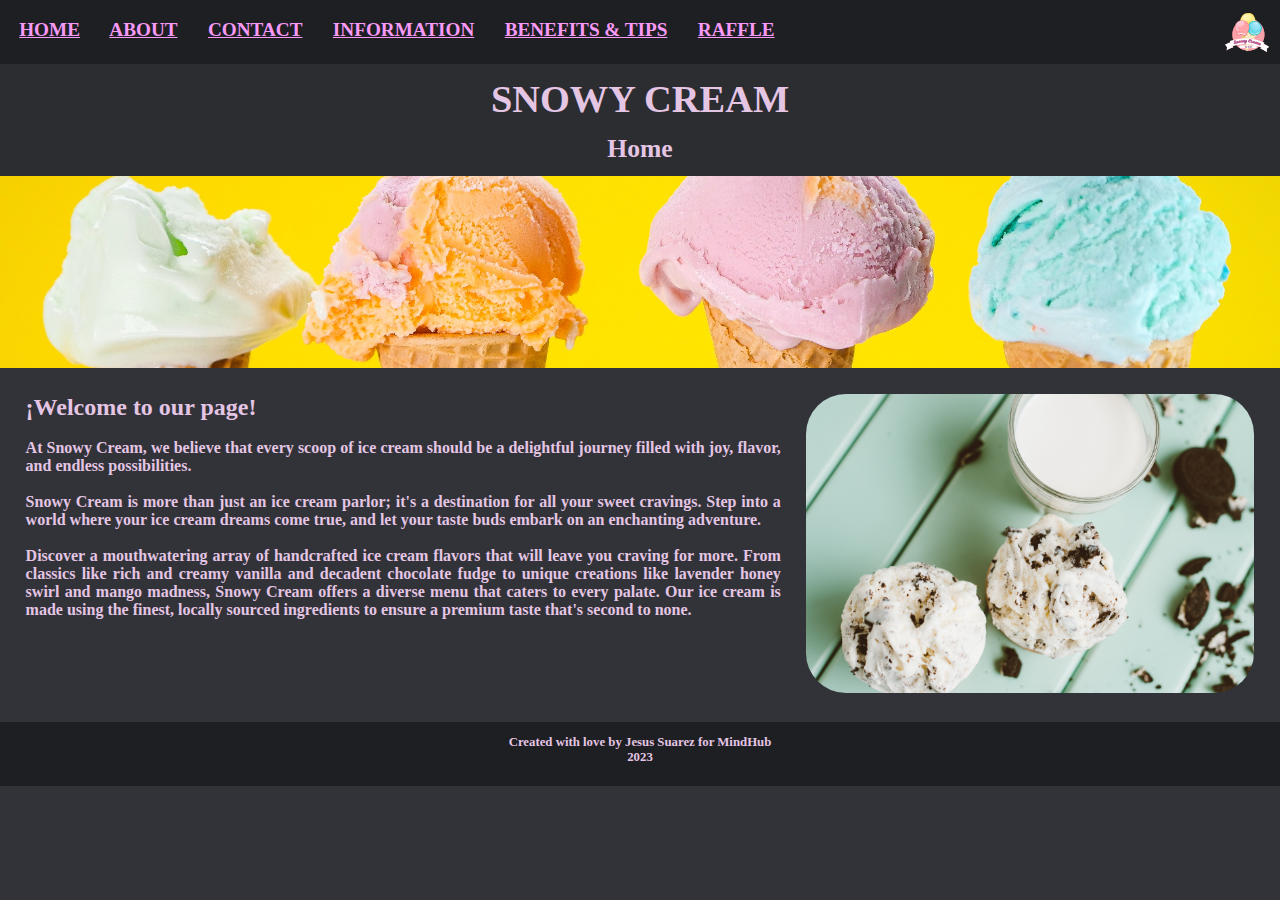
==== index.html @ 0efbd232 "Transferencia de archivos locales a repositorio Git Hub" ====
<!DOCTYPE html>
<html lang="en">

<head>
    <meta charset="UTF-8">
    <meta name="viewport" content="width=device-width, initial-scale=1.0">
    <link rel="stylesheet" href="style.css">
    <link rel="icon" type="image/x-icon" href="/Resources/icon.png">
    <title>Home</title>
</head>

<body>
    <header>
        <nav>
            <a href="#">HOME</a>
            <a href="/aboutUs.html">ABOUT</a>
            <a href="/contact.html">CONTACT</a>
            <a href="/information.html">INFORMATION</a>
            <a href="/benefits.html">BENEFITS & TIPS</a>
            <a href="/raffle.html">RAFFLE</a>
        </nav>
        <img class="logo" src="/Resources/logo.png" alt="Logo">
    </header>

    <main>
        <section>
            <div class="main_title">
                <h1>SNOWY CREAM</h1>
                <H2>Home</H2>
            </div>
            <div class="banner"></div>
        </section>
        <article class="home_article">
            <div>

                <h2>¡Welcome to our page!</h2>
                <p> <br>
                    At Snowy Cream, we believe that every scoop of ice cream should be a delightful journey filled with
                    joy,
                    flavor, and endless possibilities.
                    <br><br>
                    Snowy Cream is more than just an ice cream parlor; it's a destination for all your sweet cravings.
                    Step
                    into a world where your ice cream dreams come true, and let your taste buds embark on an enchanting
                    adventure.
                    <br><br>
                    Discover a mouthwatering array of handcrafted ice cream flavors that will leave you craving for
                    more.
                    From classics like rich and creamy vanilla and decadent chocolate fudge to unique creations like
                    lavender honey swirl and mango madness, Snowy Cream offers a diverse menu that caters to every
                    palate.
                    Our ice cream is made using the finest, locally sourced ingredients to ensure a premium taste that's
                    second to none.
                </p>
            </div>
            <figure><img src="/Resources/two-icecream.jpg" alt="Ice Cream"></figure>
        </article>

    </main>

    <footer>
        <div>
            <p>Created with love by Jesus Suarez for MindHub <br>2023</p>
        </div>
    </footer>

</body>

</html>
---- style.css ----
* {
    font-family: Verdana;
    font-weight: bold;
    color: #e4c5e4;
    padding: 0;
    margin: 0;
}

/*Page Structure*/
header {

    background-color: #1e1f22;
    height: 5vw;
}

nav {
    padding: 1.5vw;
    font-size: 1.5vw;
}

nav a {
    color: #f799f7;
    padding-right: 2vw;
}


body {
    background-color: #313338;
}

footer {
    margin-top: 2vw;
    font-size: 1vw;
    bottom: 0;
    text-align: center;
    height: 5vw;
    background-color: #1e1f22;
    width: 100%;
}

footer div {
    padding: 1vw;
}

.logo {
    position: absolute;
    right: 0;
    top: 0;
    width: 5vw;
}


.main_title {
    
    background-color: #2b2d31;
}

.main_title h1 {
    font-size: 3vw;
    padding: 1vw;
    text-align: center;
}

.main_title h2 {
    font-size: 2vw;
    padding-bottom: 1vw;
    text-align: center;
}


/*Home */
.banner {
    height: 15vw;
    background-image: url(/Resources/icecream.jpg);
    background-size: cover;
    background-position: 0 40%;
}

.home_article {
    text-align: justify;
    display: flex;   
    padding: 2vw 2vw 0 2vw; 
}

.home_article div {
    width: 60vw;
    font-size: 1.25vw;
    padding-right: 2vw;
}

.home_article img {
    width: 35vw;
    border-radius: 40px;
}

/*AboutUs Page*/
.about_article {
    display: flex;
    padding: 2vw 2vw 0 2vw;
}

.about_article div {
    width: 70vw;
    padding-left: 2vw;
}

.about_article img {
    width: 20vw;
    height: 28vw;
    border-radius: 2vw;
}

.about_article h3 {
    font-size: 2.5vw;
    padding-bottom: 1vw;
}

.about_article p {
    font-size: 1.5vw;
    text-align: justify;
}

/*Contact Page*/
.contact_banner {
    border: 1vw solid #f799f7;
    border-radius: 10vw;
    height: 20vw;
    margin: 2vw 5vw 0 5vw;
    background-image: url(/Resources/icecream.jpg);
    background-size: cover;
    background-position: 0 30%;
    display: flex;
    justify-content: center;
    align-items: center;
}

.contact{
    padding: 2vw 8vw 0 8vw;
}

.contact h3{
    font-size: 2.5vw;
    text-align: center;
    padding-bottom: 2vw;
}

.contact p{
    font-size: 1.6vw;
    text-align: justify;
}

.contact>div{
    justify-content: space-around;
    font-size: 1.6vw;
    display: flex;
    
}
.contact div p{
    color: white;
}

.contact div a{
    color: white;
}

/*Information Page*/
.information_table{
    display: flex;
    justify-content: center;
    width: 50vw;
    margin: 5vh 0;
    padding: 5vw 5vh;
    background-color: #1e1f22;
    border-radius: 5vw;
}

.information_table table, th, td{
    border: solid ;
    font-size: 1.3vw;
    color: white;
    border-collapse: collapse;
    padding: 3vw;
    text-align: center;
}

.information_table_container{
    display: flex;
    justify-content: center;
    width: 98vw;
}

/*Benefits and Tips Page*/
.container_benefits{
    padding: 0 2vw;
    display: flex;
    border-radius: 2vw;
    background-color: #1e1f22;
    width: 89vw;
    margin: 5vh 3vw;
    height: 70vh;
    align-items: center;
    justify-content: space-around;
}

.container_benefits img{
    flex-grow: 1;
    border-radius: 2vw;
    width: 25vw;
    height: 60vh;
}

.table_container{
    font-size: 1.4vw;
    flex-grow: 3;
    padding: 0 2vw 0 4vw;
    text-align: justify;
}

.table_container h3{
    font-size: 1.6vw;
    text-align: center;
    padding-bottom: 2vh;
    color:white;
}


.star_rate{
    font-size: 3vw;
    text-align: center;
    color: yellow;
    padding-top: 2vh;
}
.benefits_article{
    width: 88vw;
    font-size: 1.4vw;
    text-align: justify;
    padding: 5vh 5vw;
}

.benefits_article h2{
    text-align: center;
    color: white;
    padding-bottom: 3vh;
}

/*Raffle Page*/

iframe{
    filter: invert(95%);
    margin: 4vh 0 0 2vw;
    border-radius: 1vw;
    width: 40vw;
    height: 60vh;
}

.form{
    background-color: rgb(219, 219, 219);
    padding: 8vh 4vw;
    border: .2vh solid rgb(215, 215, 215);
    border-radius: 2vh;
    margin: 4vh 2vw;
    width: 30vw;
    font-size: 1.2vw;
}

.form label, input, select, option, textarea{
    margin: .8vh 0;
    color: #1e1f22;
    font-size: 1.2vw;
}

.raffle_container{
    display: flex;
    justify-content: space-around;
    align-items: center;
}

.input_box{
    background-color: #939393;
    border: none;
    border-radius: 1vh;
    margin: .5vh 0 1vh 0;
    width: 100%;
    height: 4vh
}

textarea{
    width: 100%;
    margin: 1vh 0;
    border: none;
    border-radius: 1vh;
    background-color: #939393;
    resize: none;
}

.submit_button{
    border: none;
    background-color: #939393;
    border-radius: 1vh;
    padding: .8vh .5vw; 
    float: right;
}

.raffle_h2{
    text-align: center;
    margin-top: 2vh;
}

@media only screen and (max-width:767px) {

}

@media only screen and (min-width:768px) and (max-width:1023px) {
    
}
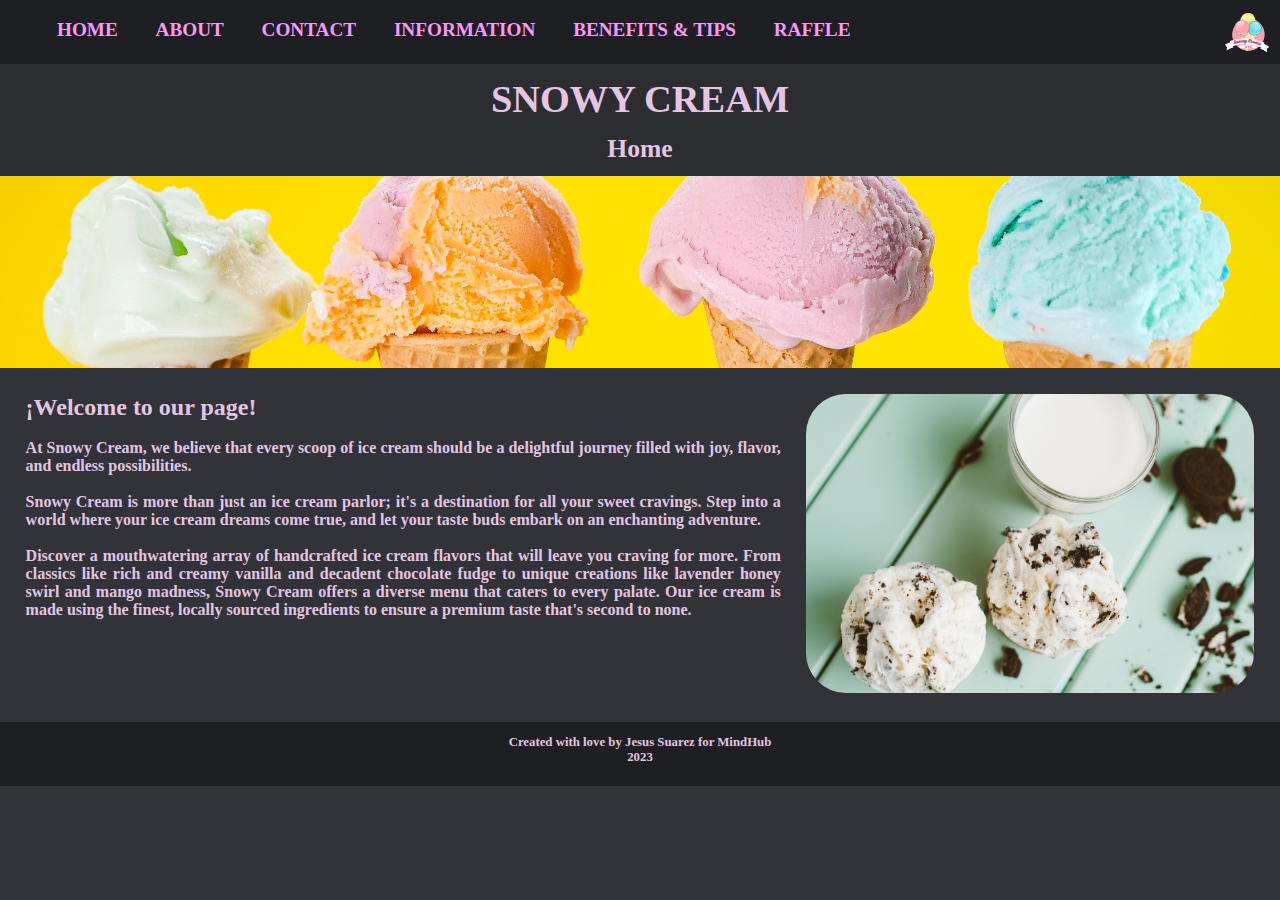
==== commit d0693f2a: "añadida responsividad a estructura de pagina, de igual forma se añadió a la página home, aun falta p" ====
--- a/index.html
+++ b/index.html
@@ -19,7 +19,10 @@
             <a href="/benefits.html">BENEFITS & TIPS</a>
             <a href="/raffle.html">RAFFLE</a>
         </nav>
-        <img class="logo" src="/Resources/logo.png" alt="Logo">
+        <figure class="logo" >
+            <img src="/Resources/logo.png" alt="Logo">
+        </figure>
+        
     </header>
 
     <main>
@@ -32,7 +35,6 @@
         </section>
         <article class="home_article">
             <div>
-
                 <h2>¡Welcome to our page!</h2>
                 <p> <br>
                     At Snowy Cream, we believe that every scoop of ice cream should be a delightful journey filled with
--- a/style.css
+++ b/style.css
@@ -8,19 +8,24 @@
 
 /*Page Structure*/
 header {
-
+    width: 100vw;
+    display: flex;
     background-color: #1e1f22;
     height: 5vw;
 }
 
 nav {
+    width: 70vw;
+    display: flex;
+    justify-content: space-evenly;
     padding: 1.5vw;
     font-size: 1.5vw;
 }
 
 nav a {
     color: #f799f7;
-    padding-right: 2vw;
+    
+    text-decoration: none;
 }
 
 
@@ -43,10 +48,13 @@
 }
 
 .logo {
-    position: absolute;
-    right: 0;
-    top: 0;
-    width: 5vw;
+    width: 30vw;
+    display: flex;
+    justify-content: flex-end;
+}
+
+.logo img{
+    width:5vw;
 }
 
 
@@ -307,7 +315,83 @@
 }
 
 @media only screen and (max-width:767px) {
-
+    /*Page Structure*/
+    header{
+        height: 58vw;
+        flex-direction: column;
+        justify-content: center;
+    }
+
+    nav{
+        padding: 0;
+        order: 2;
+        width: 100vw;
+        align-items: center;
+        flex-direction: column;
+    }
+
+    nav a{
+        padding: 0;
+        margin-top: .6vw;
+        font-size: 4vw;
+    }
+
+    .logo{
+        order: 1;
+        width: 100vw;
+        justify-content: center;
+    }
+
+    .logo img{
+        width: 20vw;
+    }
+
+    .main_title h1 {
+        font-size: 10vw;
+        padding: 0;
+    }
+    
+    .main_title h2 {
+        font-size: 7vw;
+        padding-bottom: 0;
+    }   
+
+    footer {
+        padding-top: 2vw;
+        margin-top: 2vw;
+        font-size: 3vw;
+        bottom: 0;
+        text-align: center;
+        height: 12vw;
+        
+    }
+
+    /*Home */
+    .banner {
+        height: 35vw; 
+        background-position: 0 25%;
+    }     
+    
+    .home_article {
+        text-align: justify;
+        display: flex;   
+        flex-direction: column;
+        padding: 2vw 2vw 0 2vw; 
+        align-items: center;
+    }
+
+    .home_article div {
+        order: 2;
+        width: 90vw;
+        font-size: 5vw;
+        padding: 5vw;
+    }
+    
+    .home_article img {
+        margin-top: 5vw;
+        width: 90vw;
+        border-radius: 2vw;
+    }
 }
 
 @media only screen and (min-width:768px) and (max-width:1023px) {
